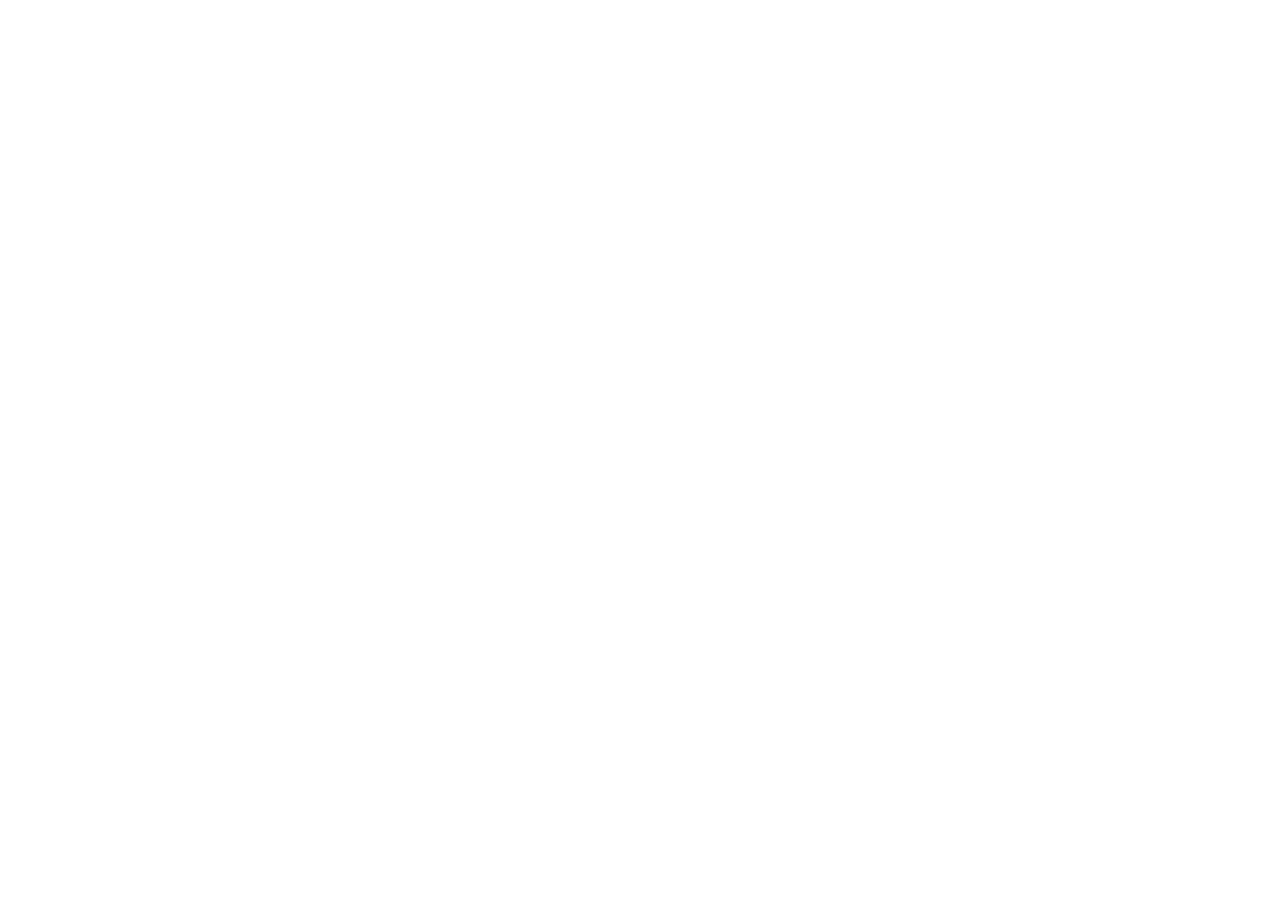
==== cv.html @ ccf06fc2 "CV" ====
<!DOCTYPE html>
<html lang="pt-br">
<head>
    <meta charset="UTF-8">
    <meta name="viewport" content="width=device-width, initial-scale=1.0">
    <title>Marcelo Santana</title>
</head>
<body>
    
</body>
</html>
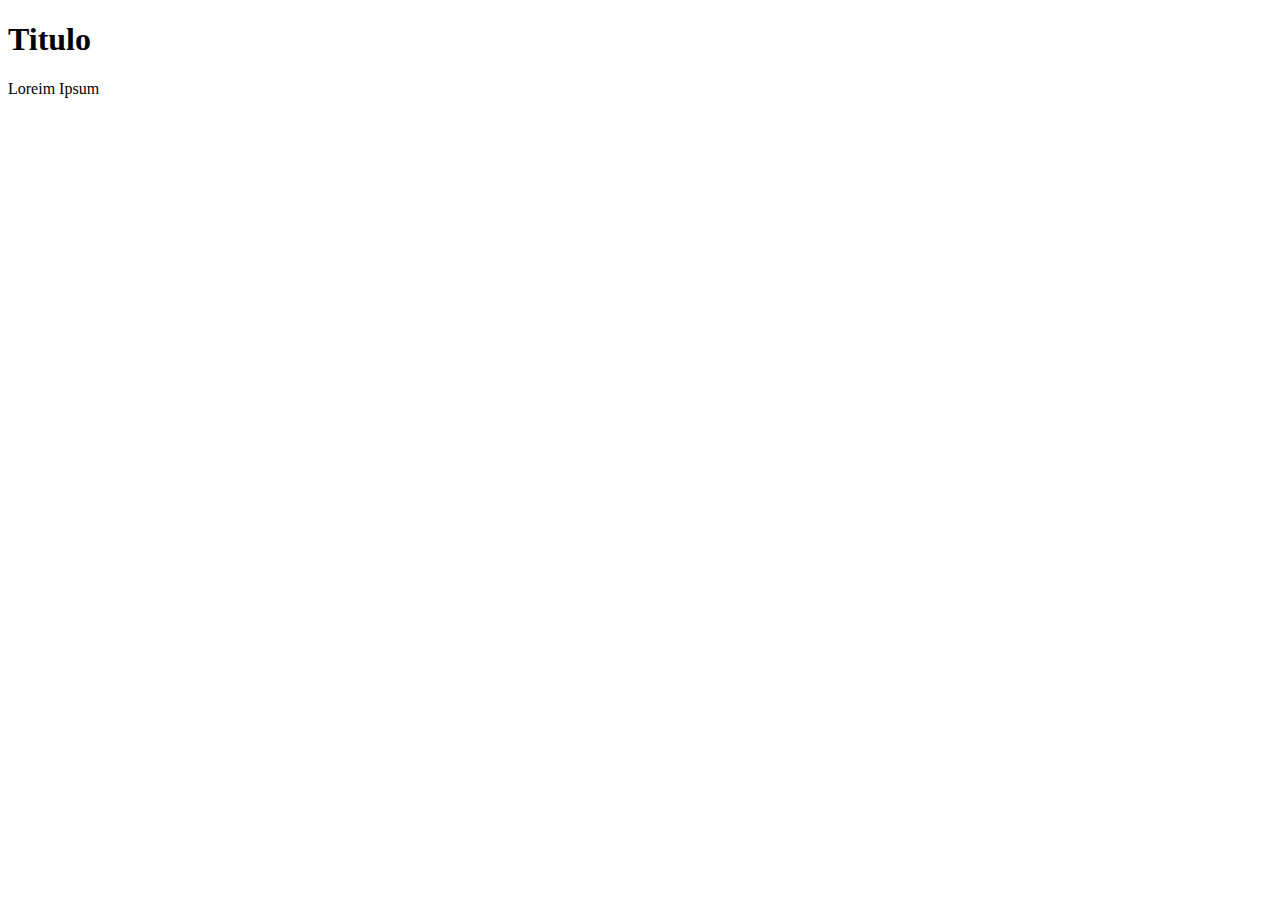
==== commit af3246c8: "Version1" ====
--- a/cv.html
+++ b/cv.html
@@ -6,6 +6,7 @@
     <title>Marcelo Santana</title>
 </head>
 <body>
-    
+    <h1>Titulo</h1>
+    <p>Loreim Ipsum</p>
 </body>
 </html>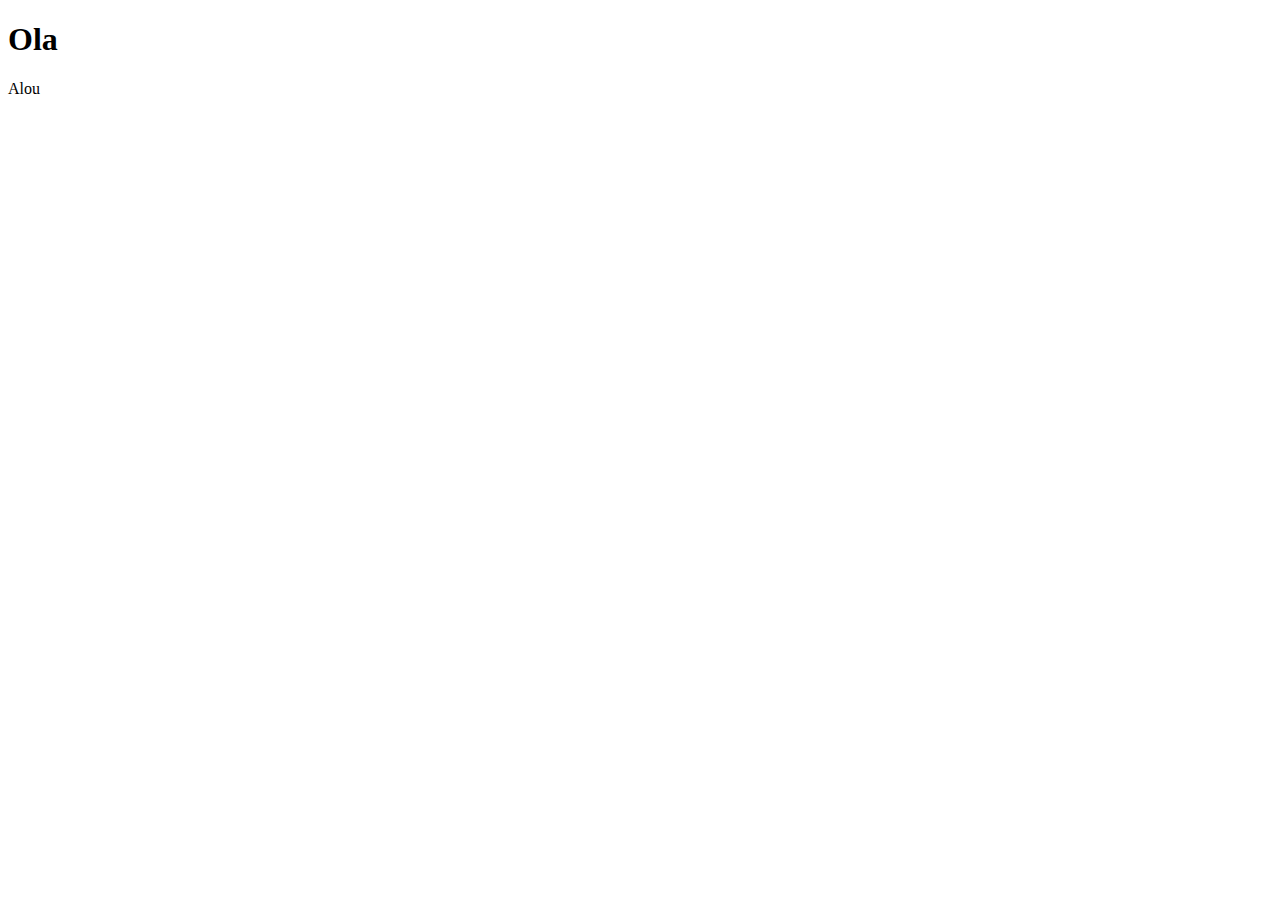
==== commit 2b2ce101: "Site change" ====
--- a/cv.html
+++ b/cv.html
@@ -1,12 +1,15 @@
 <!DOCTYPE html>
-<html lang="pt-br">
+<html lang="en">
 <head>
     <meta charset="UTF-8">
+    <meta http-equiv="X-UA-Compatible" content="IE=edge">
     <meta name="viewport" content="width=device-width, initial-scale=1.0">
-    <title>Marcelo Santana</title>
+    <title>Document</title>
 </head>
 <body>
-    <h1>Titulo</h1>
-    <p>Loreim Ipsum</p>
+    <div>
+        <h1>Ola</h1>
+        <p>Alou</p>
+    </div>
 </body>
 </html>